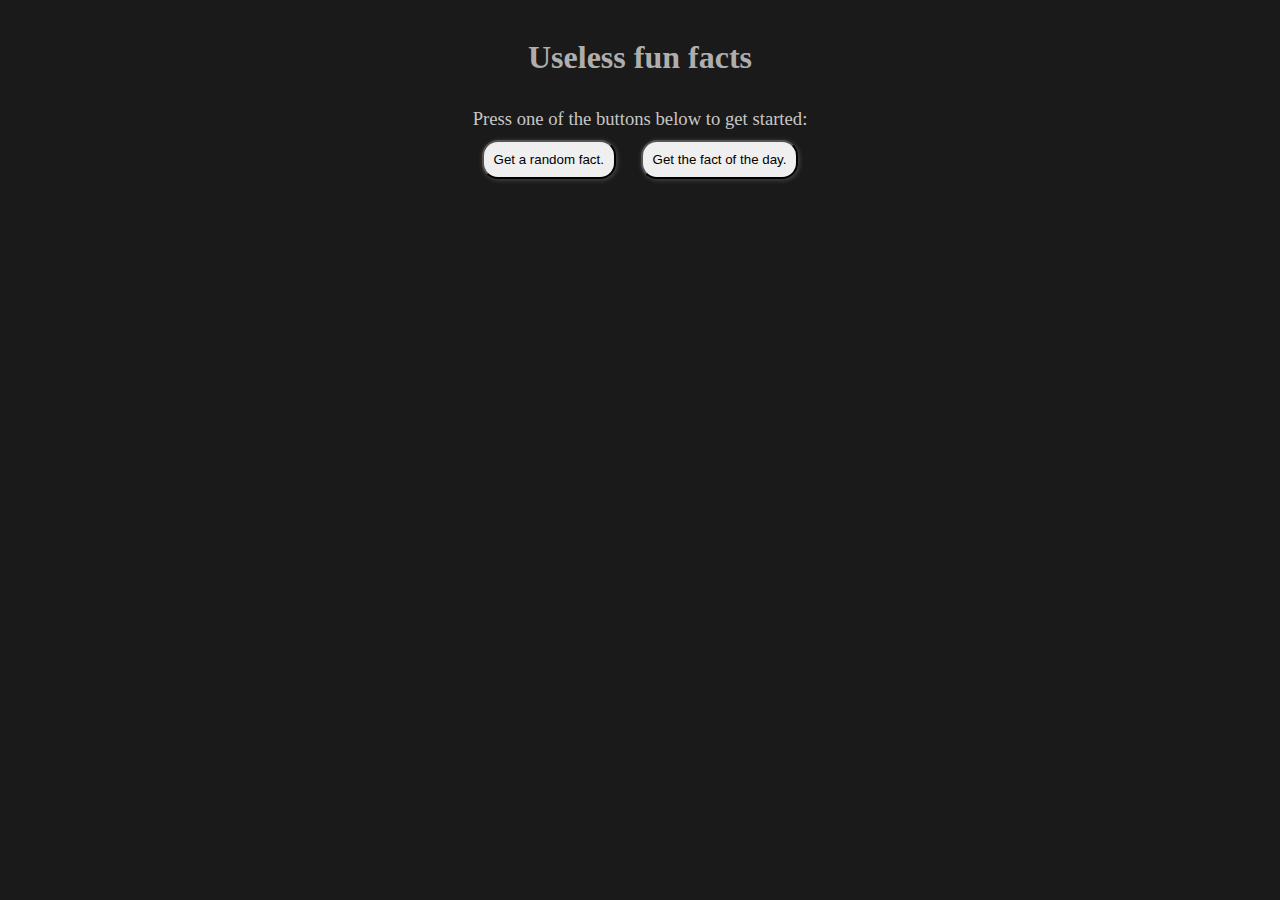
==== api-project/index.html @ 1bef49cb "Add files via upload" ====
<!DOCTYPE html>
<html lang="hu">
<head>
    <meta charset="UTF-8">
    <meta name="viewport" content="width=device-width, initial-scale=1.0">
    <title>FunFacts</title>
    <link rel="stylesheet" href="style.css">
    <link rel="icon" href="icon.jpg">
    <script src="script.js" defer></script>
</head>
<body>
    <header>
        <h1>Useless fun facts</h1>
    </header>
    <main>
        <div id="funfact">Press one of the buttons below to get started:</div>
        <div id="src"></div>
        <div class ="gombok">
            <button id="gomb">Get a random fact.</button>
            <button id="masik_gomb">Get the fact of the day.</button>
        </div>
    </main>

</body>
</html>
---- api-project/style.css ----
body{
    background-color: rgb(26, 26, 26);
    color: rgb(176, 173, 173);
    font-family:Georgia, 'Times New Roman', Times, serif;
}

header{
    text-align: center;
    padding: 10px;
}

div{
    font-size: 14pt;
    color: rgb(200, 198, 198);
    text-align: center;
}
#src{
    font-size: 10pt;
    color: gray;
}
button{
    padding: 10px;
    justify-content: center;
    margin: 10px;
    border-radius: 12pt;
    box-shadow: 1px 1px 5px rgb(77, 77, 77);
}
button:hover{
    cursor: pointer;
}
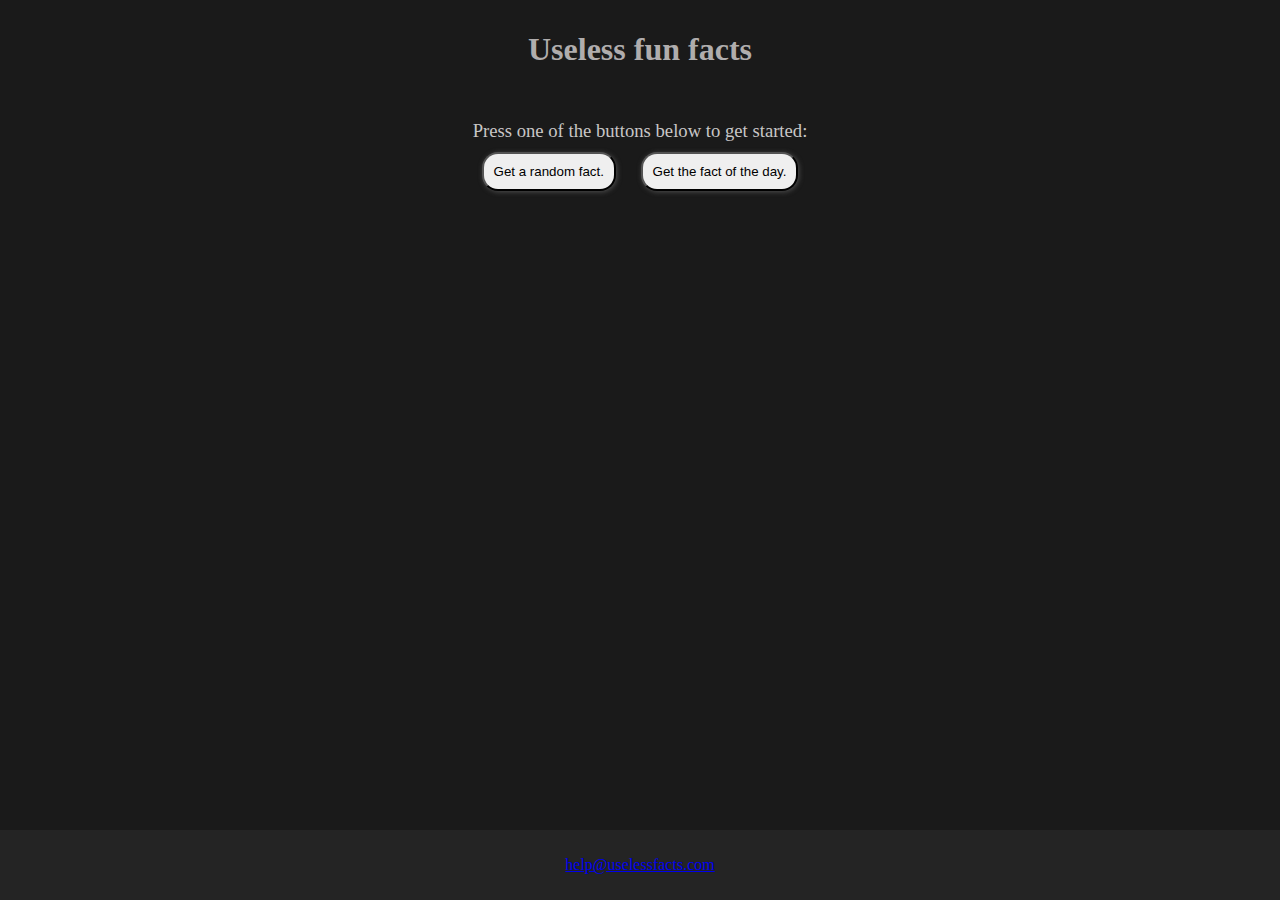
==== commit 457dfdff: "Add files via upload" ====
--- a/api-project/index.html
+++ b/api-project/index.html
@@ -1,25 +1,28 @@
-<!DOCTYPE html>
-<html lang="hu">
-<head>
-    <meta charset="UTF-8">
-    <meta name="viewport" content="width=device-width, initial-scale=1.0">
-    <title>FunFacts</title>
-    <link rel="stylesheet" href="style.css">
-    <link rel="icon" href="icon.jpg">
-    <script src="script.js" defer></script>
-</head>
-<body>
-    <header>
-        <h1>Useless fun facts</h1>
-    </header>
-    <main>
-        <div id="funfact">Press one of the buttons below to get started:</div>
-        <div id="src"></div>
-        <div class ="gombok">
-            <button id="gomb">Get a random fact.</button>
-            <button id="masik_gomb">Get the fact of the day.</button>
-        </div>
-    </main>
-
-</body>
-</html>
+<!DOCTYPE html>
+<html lang="hu">
+<head>
+    <meta charset="UTF-8">
+    <meta name="viewport" content="width=device-width, initial-scale=1.0">
+    <title>FunFacts</title>
+    <link rel="stylesheet" href="style.css">
+    <link rel="icon" href="icon.jpg">
+    <script src="script.js" defer></script>
+</head>
+<body>
+    <header>
+        <h1>Useless fun facts</h1>
+    </header>
+    <main>
+        <div id="funfact">Press one of the buttons below to get started:</div>
+        <div id="src"></div>
+        <div class ="gombok">
+            <button id="gomb">Get a random fact.</button>
+            <button id="masik_gomb">Get the fact of the day.</button>
+        </div>
+    </main>
+    <footer>
+        <p><a href="mailto:help@uselessfacts.com">help@uselessfacts.com</a></p>
+    </footer>
+
+</body>
+</html>--- a/api-project/style.css
+++ b/api-project/style.css
@@ -1,12 +1,17 @@
 body{
-    background-color: rgb(26, 26, 26);
+    background-color: rgb(26,26,26);
     color: rgb(176, 173, 173);
     font-family:Georgia, 'Times New Roman', Times, serif;
+    min-height: 100vh;
+    margin: 0;
+    display: grid;
+    grid-template-rows: auto 1fr auto;  
 }
 
 header{
     text-align: center;
     padding: 10px;
+    min-height: 100px;
 }
 
 div{
@@ -27,4 +32,12 @@
 }
 button:hover{
     cursor: pointer;
+}
+
+footer{
+    background-color: rgb(36, 36, 36);
+    padding: 10px;
+    text-align: center;
+    color: rgb(237, 237, 237);
+    min-height: 50px;
 }